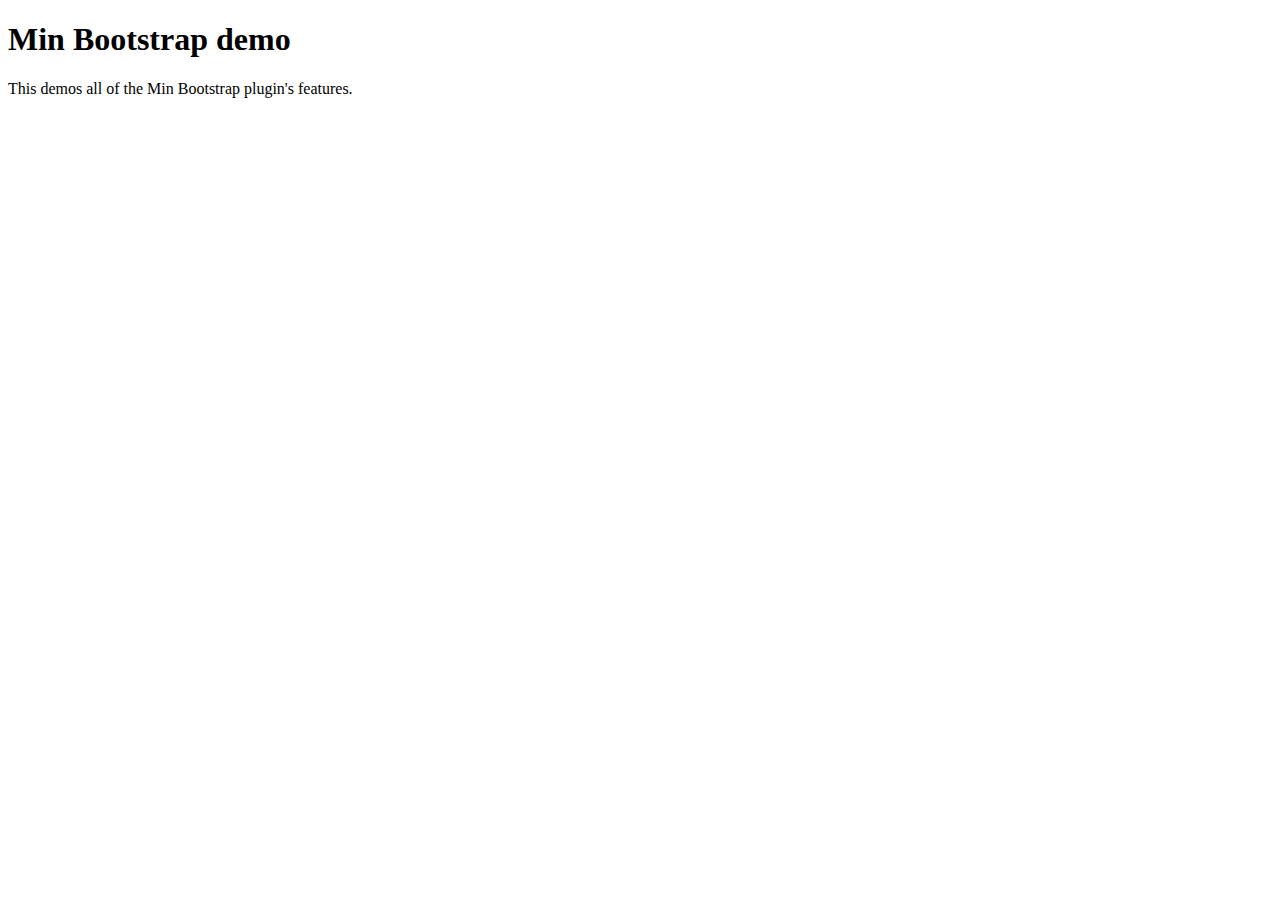
==== demo.html @ 1ccdf5db "fix docs somewhat" ====
<!DOCTYPE html>
<html>
	<head>
		<meta http-equiv="Content-Type" content="text/html; charset=UTF-8">
		<script> 
			document.createElement("nav"); document.createElement("button");
		</script>

		<meta charset="UTF-8">
		<meta name="viewport" content="width=device-width, initial-scale=1">

		<title>min bootstrap plugin</title>

		<link href="entireframework.min.css" rel="stylesheet" type="text/css" />
		
		<!--[if lt IE 9]>
		<style>
			html {
				overflow-x: hidden;
			}
		</style>
		<![endif]-->
		
		<style type="text/css">
			/* Min+ plugin*/
			message {
				display: block;
				padding: 2em;
				background: #def;
				border-left: 5px solid #44e;
			}

			.warning {
				border-color: #e44; 
				background: #fdd;
			}

			.great {
				border-color: #2d2;
				background: #dfd;
			}
		</style>

		<!--[if lte IE 6]>
			<style>
				.col {
					margin: 0.5%;
				}
				.c12 {
					margin: 0.5%;
					margin-left: 0.5%;
					width: 97%;
				}
				.container {
					width: 90%;
				}
			</style>
		<![endif]-->
	</head>
	<body>
		<div class="container">
			<h1>Min Bootstrap demo</h1>
			<p>This demos all of the Min Bootstrap plugin's features.</p>
		</div>
	</body>
</html>
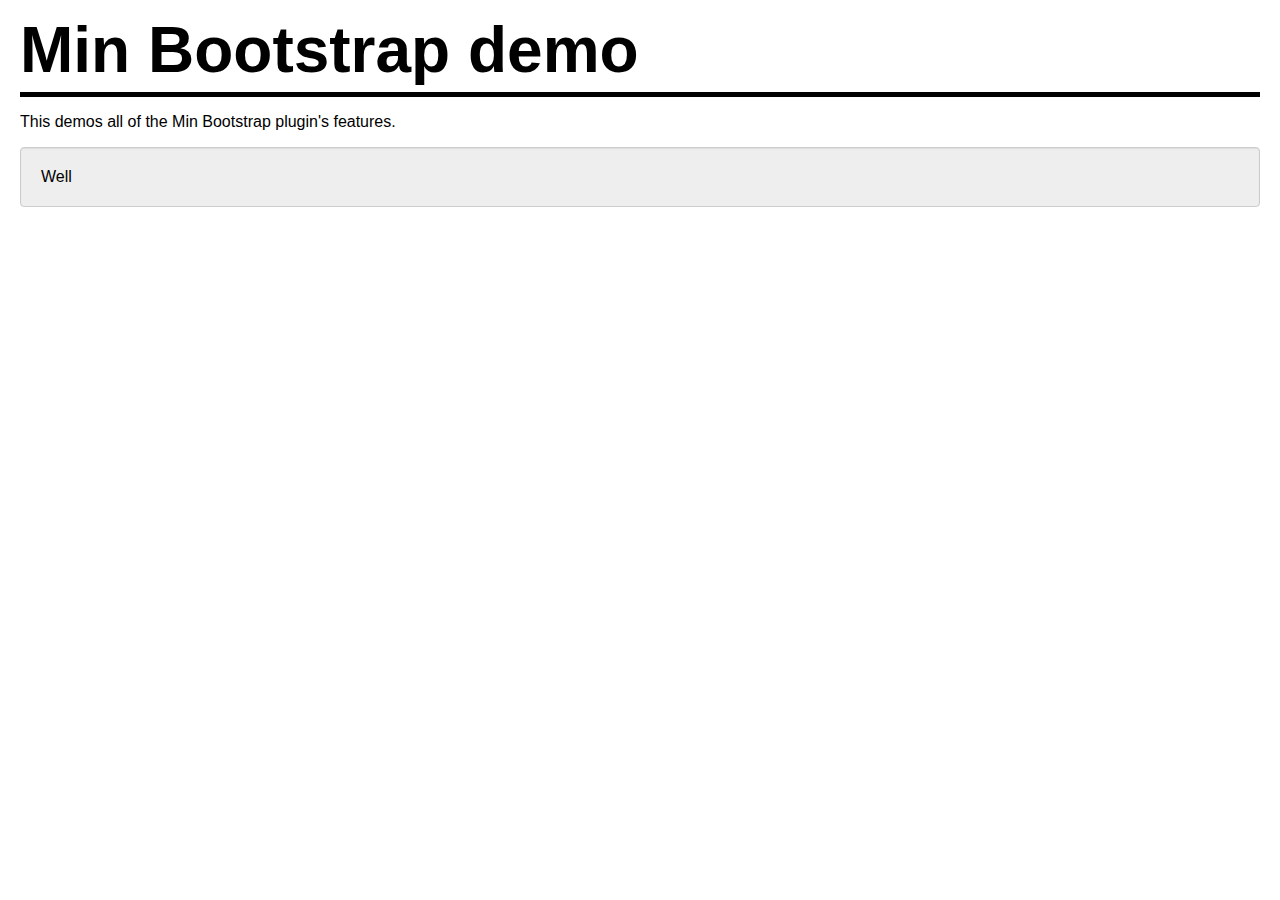
==== commit ebdbabd4: "close #10 and #6" ====
--- a/demo.html
+++ b/demo.html
@@ -12,6 +12,8 @@
 		<title>min bootstrap plugin</title>
 
 		<link href="entireframework.min.css" rel="stylesheet" type="text/css" />
+		<link href="docs.css" rel="stylesheet" type="text/css" />
+		<link href="bootstrap-plugin.css" rel="stylesheet" type="text/css" />
 		
 		<!--[if lt IE 9]>
 		<style>
@@ -61,6 +63,7 @@
 		<div class="container">
 			<h1>Min Bootstrap demo</h1>
 			<p>This demos all of the Min Bootstrap plugin's features.</p>
+			<div class="well">Well</div>
 		</div>
 	</body>
 </html>
--- a/entireframework.min.css
+++ b/entireframework.min.css
@@ -0,0 +1 @@
+/*Copyright 2014 Owen Versteeg; MIT licensed*/body,textarea,input{font:16px sans-serif;margin:0;border-radius:0;background:0}.smooth{transition:all .2s}.btn,.nav a{text-decoration:none}*{outline:0}.container{margin:0 20px;width:auto}@media(min-width:1310px){.container{width:1270px;margin:auto}}label>*{display:inline}form>*{display:block;margin-bottom:10px}.btn{background:#999;border-radius:6px;border:0;color:#fff;cursor:pointer;display:inline-block;margin:.2em .3em .2em 0;padding:12px 30px 14px}.btn:hover{background:#888}.btn:active,.btn:focus{background:#777}.btn-a{background:#0ae}.btn-a:hover{background:#09d}.btn-a:active,.btn-a:focus{background:#08b}.btn-b{background:#3c5}.btn-b:hover{background:#2b4}.btn-b:active,.btn-b:focus{background:#2a4}.btn-c{background:#d33}.btn-c:hover{background:#c22}.btn-c:active,.btn-c:focus{background:#b22}.btn-sm{border-radius:4px;padding:10px 15px 11px}.row{margin:1% 0;overflow:auto}.col{float:left}.c12,.table{width:100%}.c11{width:91.66%}.c10{width:83.33%}.c9{width:75%}.c8{width:66.66%}.c7{width:58.33%}.c6{width:50%}.c5{width:41.66%}.c4{width:33.33%}.c3{width:25%}.c2{width:16.66%}.c1{width:8.33%}@media(max-width:870px){.row .col{width:100%}}h1{font-size:4em}h2,.btn{font-size:2em}.ico{font:33px Arial Unicode MS,Lucida Sans Unicode}textarea,input,.addon-front,.btn-sm,.nav a{font-size:14px}textarea,input{border:1px solid #ccc;padding:8px}textarea:focus,input:focus{border-color:#5ab}textarea,input[type='text']{width:13em;-webkit-appearance:none}.addon-front{padding:8px 12px;box-shadow:0 0 0 1px #ccc}.nav,.nav .current,.nav a:hover{background:#000;color:#fff}.nav{height:24px;padding:11px 0 15px}.nav a{padding-right:1em;color:#aaa;top:-1px;position:relative}.btn.btn-close{background:#000;visibility:hidden;float:right;margin-top:-54px;font-size:25px}.nav .pagename{font-size:22px;top:1px}@media(max-width:500px){.btn.btn-close{visibility:visible}.nav{overflow:hidden}.pagename{margin-top:-11px}.nav:focus{height:auto}.nav div:before{content:'';border-top:3px solid;border-bottom:10px double;float:right;height:4px;right:3px;top:14px;width:20px;position:relative;background:#000}.nav a{padding:.5em 0;width:50%;display:block}}.table{border-spacing:0}.table th,.table td{padding:.5em;text-align:left}.table tbody>*:nth-child(2n-1){background:#ddd}--- a/docs.css
+++ b/docs.css
@@ -0,0 +1,101 @@
+/* These styles are used on this page only to make the demo page look nicer. Don't use them in your project. */
+
+/* Bootstrap stuff */
+.buttonsizes * {
+	vertical-align: bottom;
+	margin-bottom: 0;
+	margin-right: 10px;
+	margin-left: 0;
+}
+
+/* code blocks */
+pre {
+	font-size: .9em;
+	word-wrap: break-word;
+}
+
+/* formatting for grid system */
+.dark {
+	background-color: rgb(172, 172, 172);
+}
+
+.light {
+	background-color: rgb(223, 223, 223);
+}
+
+.col {
+	text-align: center;
+}
+
+.row {
+	line-height: 2em;
+}
+
+/* pretty heading demo display (all headings on one line) */
+.headings *:not(first-of-type) {
+	display: inline;
+}
+
+/* fancy page heading styles */
+h1:not(.exampleh1) {
+	margin: 0.2em 0;
+	border-bottom: 5px solid;
+	margin-bottom: 15px;
+	padding-bottom: 5px;
+}
+
+/* normally, the button would extend past the page top and be invisible but when it's in the middle of the page it shows */
+.navbar button.btn-close.btn-sm {
+	padding-top: 4px;
+	margin-top: -49px;
+}
+
+/* this fixes the display of the demo-navbar when the page is resized */
+.navbar .container {
+	margin: 0 20px;
+}
+
+/* support tables */
+.support span.full, .support tr.full {
+	background: #3c5;
+}
+
+.support span.partial, .support tr.partial {
+	background: #fd5;
+}
+
+.support span.none, .support tr.none {
+	background: #d55;
+}
+
+.key {
+	padding: 5px;
+	line-height: 30px;
+}
+
+.support th, .support td, .support table {
+	border: 1px solid;
+}
+.support table, .support .key {
+	font-weight: bold;
+}
+
+@media (max-width: 900px) {
+	.browserdetails {
+		display: none;
+	}
+}
+
+nav {
+	display: block;
+}
+
+.c12{width:98%}.c11{width:89.66%}.c10{width:81.33%}.c9{width:73%}.c8{width:64.66%}.c7{width:56.33%}.c6{width:48%}.c5{width:39.66%}.c4{width:31.33%}.c3{width:23%}.c2{width:14.66%}.c1{width:6.33%}
+
+.col { margin: 0 1%; }
+
+@media (max-width: 870px) {
+	.row .col {
+		margin: 0;
+	}
+}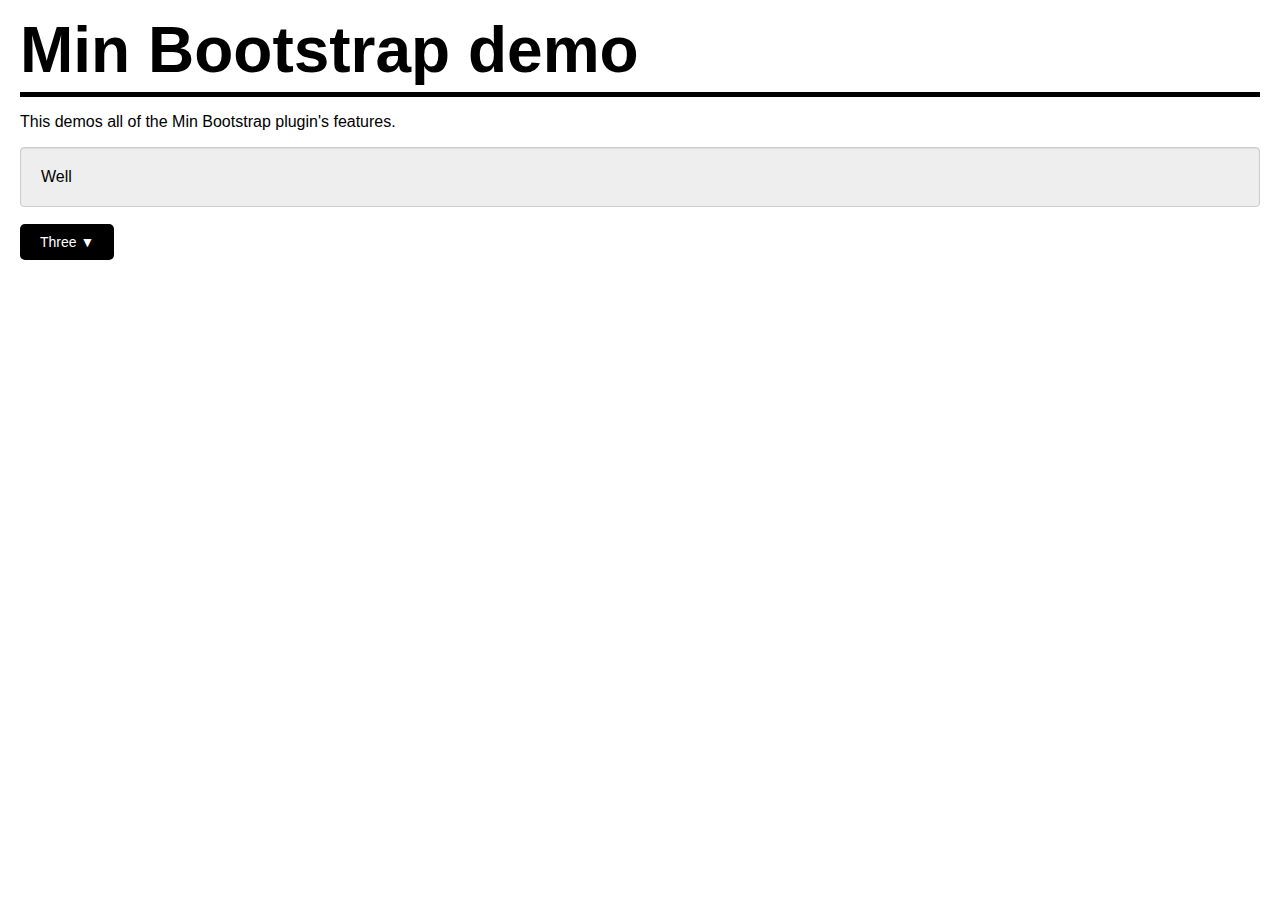
==== commit 19680101: "add dropdowns" ====
--- a/demo.html
+++ b/demo.html
@@ -64,6 +64,21 @@
 			<h1>Min Bootstrap demo</h1>
 			<p>This demos all of the Min Bootstrap plugin's features.</p>
 			<div class="well">Well</div>
+			<br>
+			<div class="dropdown wpd">Three
+				<div class="pulldown">
+					<ul>
+						<li class="dropdown-header">Dropdown header</li>
+						<li><a href="#">Action</a></li>
+						<li><a href="#">Another action</a></li>
+						<li><a href="#">Something else here</a></li>
+						<hr>
+						<li class="dropdown-header">Dropdown header</li>
+						<li><a href="#">Separated link</a></li>
+						<li class="disabled"><a href="#">Disabled link</a></li>
+					</ul>
+				</div>
+			</div>
 		</div>
 	</body>
 </html>
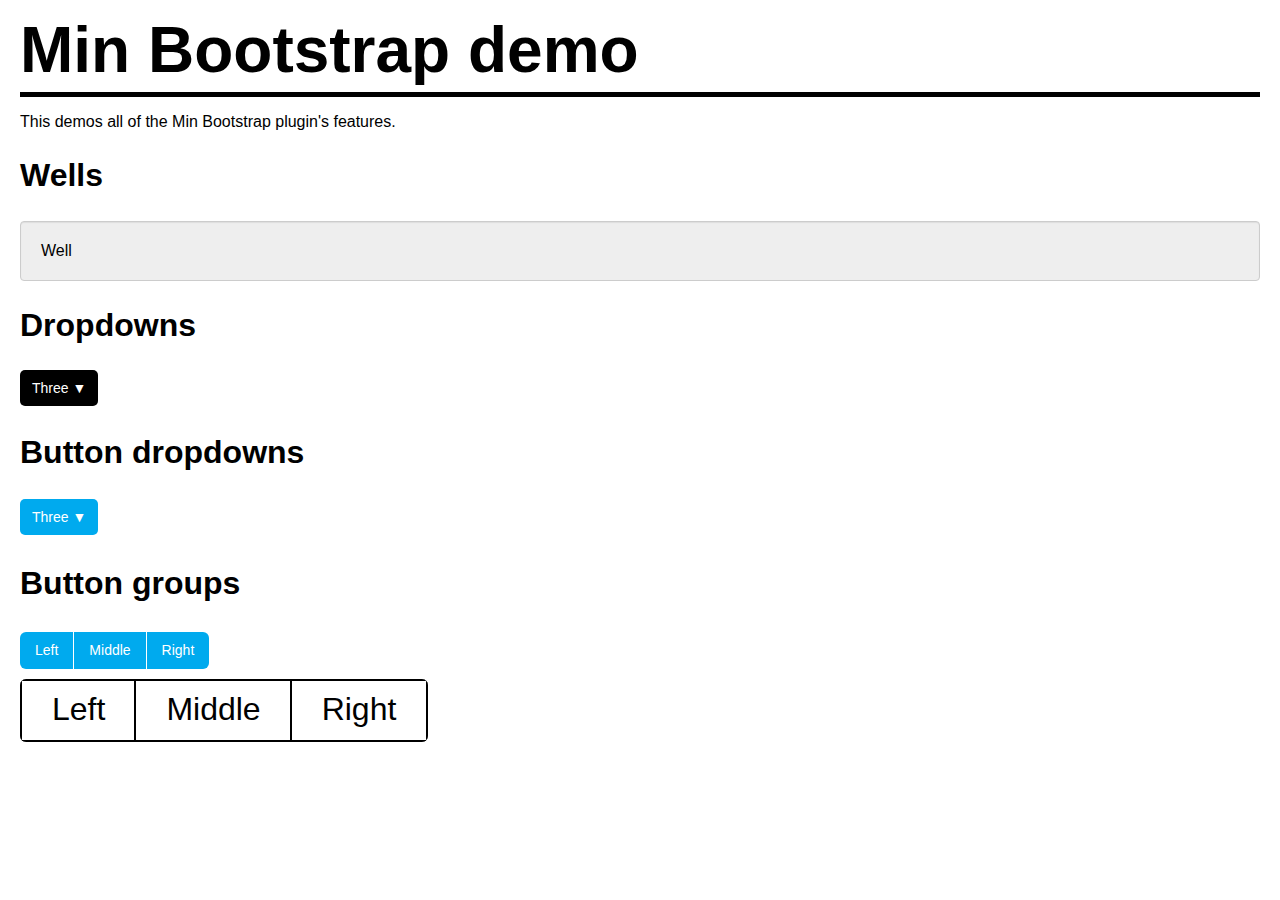
==== commit 97281c25: "[Hit return to continue]" ====
--- a/demo.html
+++ b/demo.html
@@ -63,8 +63,9 @@
 		<div class="container">
 			<h1>Min Bootstrap demo</h1>
 			<p>This demos all of the Min Bootstrap plugin's features.</p>
+			<h2>Wells</h2>
 			<div class="well">Well</div>
-			<br>
+			<h2>Dropdowns</h2>
 			<div class="dropdown wpd">Three
 				<div class="pulldown">
 					<ul>
@@ -79,6 +80,33 @@
 					</ul>
 				</div>
 			</div>
+			<h2>Button dropdowns</h2>
+			<div class="dropdown wpd btn smooth btn-a">Three
+				<div class="pulldown">
+					<ul>
+						<li class="dropdown-header">Dropdown header</li>
+						<li><a href="#">Action</a></li>
+						<li><a href="#">Another action</a></li>
+						<li><a href="#">Something else here</a></li>
+						<hr>
+						<li class="dropdown-header">Dropdown header</li>
+						<li><a href="#">Separated link</a></li>
+						<li class="disabled"><a href="#">Disabled link</a></li>
+					</ul>
+				</div>
+			</div>
+			<h2>Button groups</h2>
+			<div class="btn-group">
+				<div class="btn smooth btn-a btn-sm">Left</div>
+				<div class="btn smooth btn-a btn-sm">Middle</div>
+				<div class="btn smooth btn-a btn-sm">Right</div>
+			</div>
+			<br>
+			<div class="btn-group">
+  <button type="button" class="btn btn-default">Left</button>
+  <button type="button" class="btn btn-default">Middle</button>
+  <button type="button" class="btn btn-default">Right</button>
+</div>
 		</div>
 	</body>
 </html>
